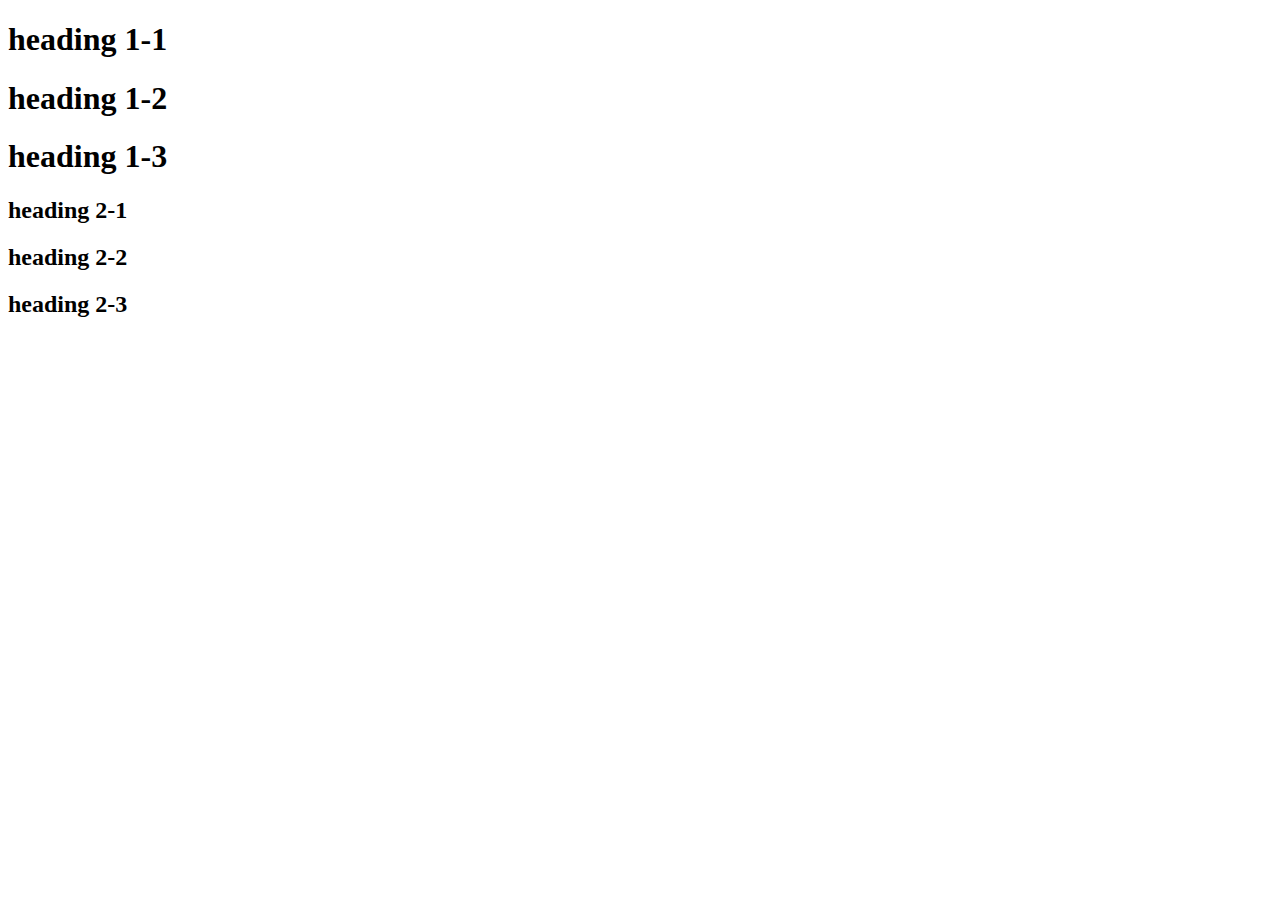
==== newtest.html @ caada5be "wrote a html file and opened a google page" ====
<!DOCTYPE html>
<html>
<head>
	<title>Ciao, mi chiamo Luigi </title>
	<link rel="stylesheet" type="text/css" href="css/test.css">
</head>
<body>
	<h1 class="big"> heading 1-1</h1>
	<h1> heading 1-2</h1>
	<h1> heading 1-3 </h1>
	<h2> heading 2-1</h2>
	<h2 class="big"> heading 2-2</h2>
	<h2 class="uppercase"> heading 2-3</h2>

</body>
</html>
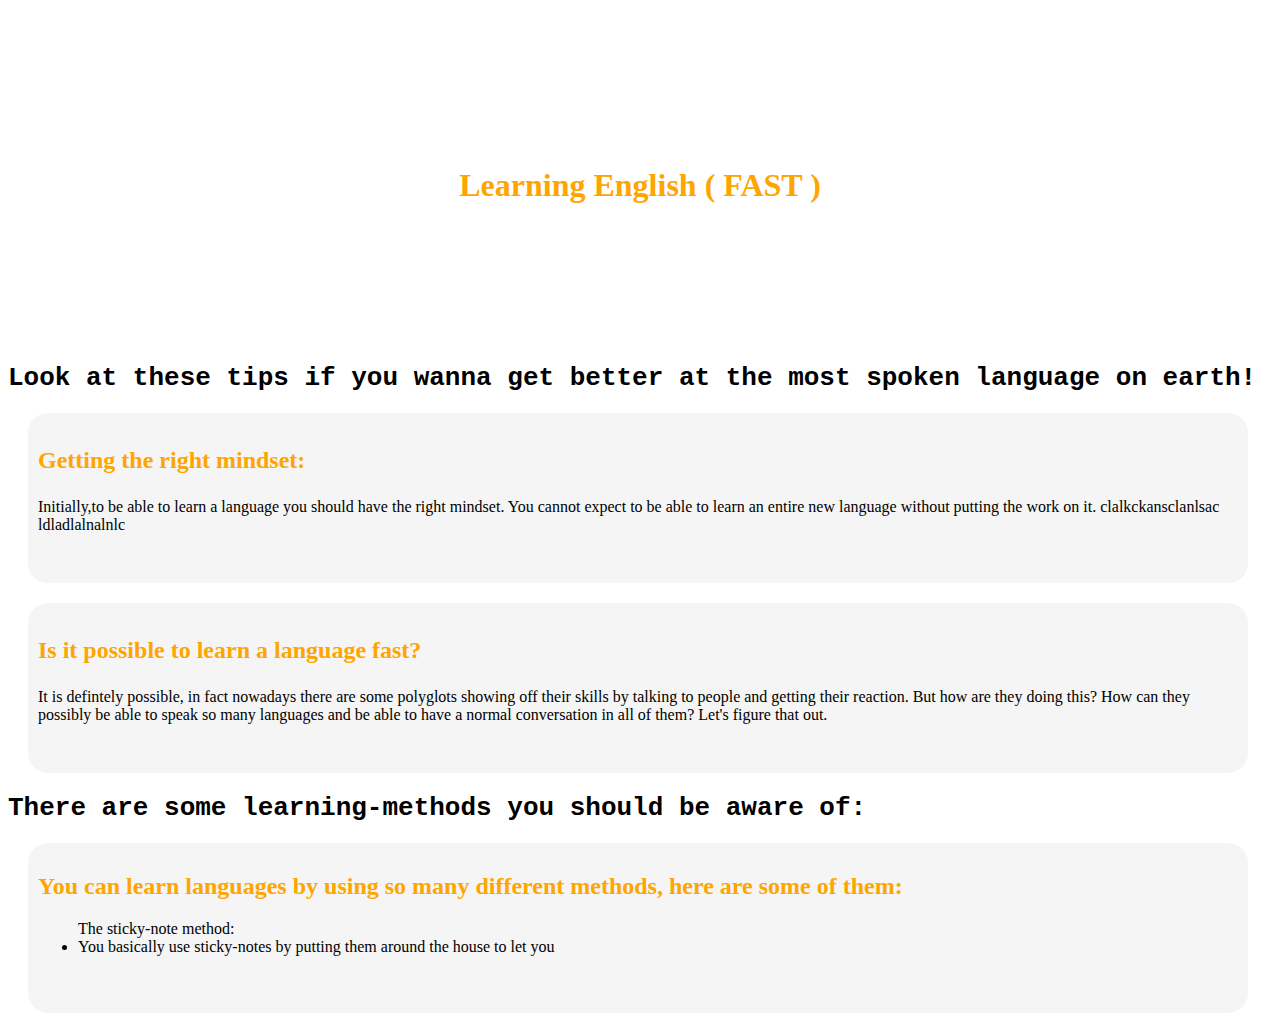
==== commit fea32e1f: "English learning site" ====
--- a/newtest.html
+++ b/newtest.html
@@ -1,16 +1,40 @@
 <!DOCTYPE html>
 <html>
 <head>
-	<title>Ciao, mi chiamo Luigi </title>
-	<link rel="stylesheet" type="text/css" href="css/test.css">
+	<meta charset="utf-8">
+	<meta name="viewport" content="width=device-width, initial-scale=1">
+	<title>Learning English</title>
 </head>
+<style>
+</style>
 <body>
-	<h1 class="big"> heading 1-1</h1>
-	<h1> heading 1-2</h1>
-	<h1> heading 1-3 </h1>
-	<h2> heading 2-1</h2>
-	<h2 class="big"> heading 2-2</h2>
-	<h2 class="uppercase"> heading 2-3</h2>
-
+	<header>
+		<img src="">
+		<link rel="stylesheet" type="text/css" href="css/test.css">
+		<h1>Learning English ( FAST )</h1>
+	</header>
+<main>
+	<h1> Look at these tips if you wanna get better at the most spoken language on earth!</h1>
+	<div>
+		<h2><p style="font-family: fantasy;">Getting the right mindset:</p>
+		</h2>
+		<p>Initially,to be able to learn a language you should have the right mindset.
+		You cannot expect to be able to learn an entire new language without putting the work on it. 
+	    clalkckansclanlsac ldladlalnalnlc</p>
+	</div>
+	<div>
+	<h2><p style="font-family: fantasy;">Is it possible to learn a language fast? </p></h2>
+	<p>It is defintely possible, in fact nowadays there are some polyglots showing off their skills by talking to people and getting their reaction.
+	But how are they doing this? 
+	How can they possibly be able to speak so many languages and be able to have a normal conversation in all of them?
+	Let's figure that out.</p>		
+	</div>
+	<h1>There are some learning-methods you should be aware of: </h1>
+	<div>
+	<h2>You can learn languages by using so many different methods, here are some of them: </h2>
+	<ul> The sticky-note method:
+		<li>You basically use sticky-notes by putting them around the house to let you </li>
+	</ul>
+</main>
 </body>
 </html>--- a/css/test.css
+++ b/css/test.css
@@ -0,0 +1,36 @@
+body{
+	background-color: white;
+}
+
+header{
+	padding: 120px;
+	text-align: center;
+}
+header img{
+	width: 125px;
+	border: solid white;
+	border-radius: 15px;
+}
+header h1{
+	color: orange;
+	font-family: fantasy;
+}
+h1{
+	font-family: monospace;
+}
+h2{
+	color: orange;
+}
+p{
+	font-family: fantasy;
+}
+div{
+	border-radius: 20px;
+	background-color: whitesmoke ;
+	margin: 20px;
+	width: 1200px;
+	height: 150px;
+	padding: 10px;
+}
+
+
